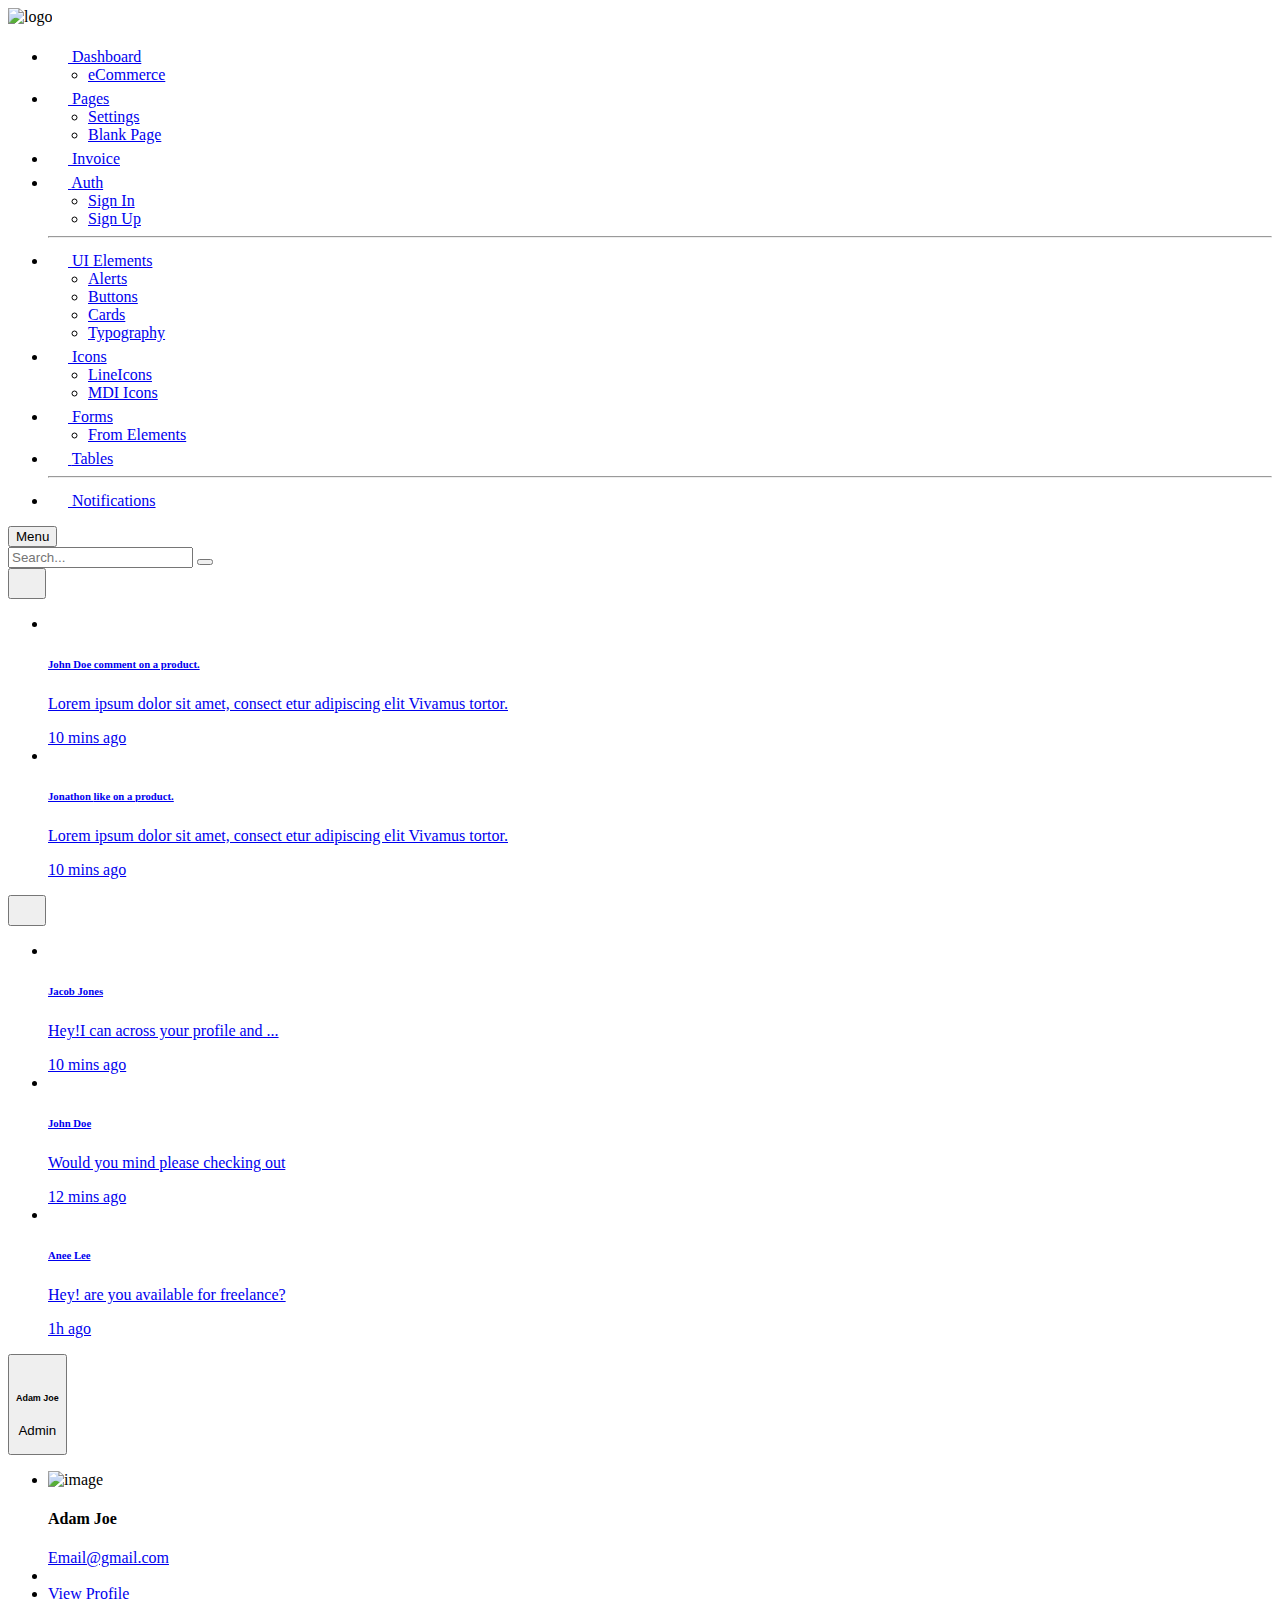
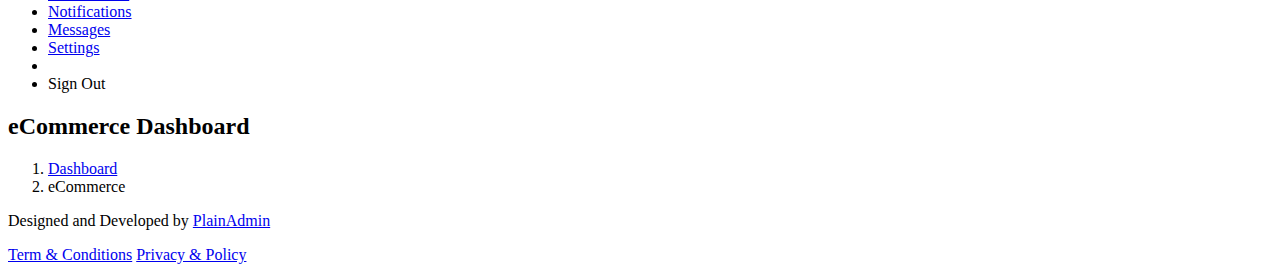
==== src/main/resources/templates/index.html @ bb2822df "init" ====
<!DOCTYPE html>
<html lang="en">
<head>
    <meta charset="UTF-8">
    <title>Main</title>

    <link rel="stylesheet" th:href="@{/lib/plain-admin/css/bootstrap.min.css}" />
    <link rel="stylesheet" th:href="@{/lib/plain-admin/css/lineicons.css}" />
    <link rel="stylesheet" th:href="@{/lib/plain-admin/css/materialdesignicons.min.css}" />
    <link rel="stylesheet" th:href="@{/lib/plain-admin/css/fullcalendar.css}" />
    <link rel="stylesheet" th:href="@{/lib/plain-admin/css/main.css}" />
    <link rel="stylesheet" th:href="@{/css/global.css}" />
</head>
<body>

<!-- ======== sidebar-nav start =========== -->
<aside class="sidebar-nav-wrapper">
    <div class="navbar-logo">
        <a th:href="@{/}">
            <img th:src="@{/lib/plain-admin/images/logo/logo.svg}" alt="logo" />
        </a>
    </div>
    <nav class="sidebar-nav">
        <ul>
            <li class="nav-item nav-item-has-children">
                <a
                        href="#0"
                        data-bs-toggle="collapse"
                        data-bs-target="#ddmenu_1"
                        aria-controls="ddmenu_1"
                        aria-expanded="false"
                        aria-label="Toggle navigation"
                >
              <span class="icon">
                <svg width="20" height="20" viewBox="0 0 20 20" fill="none" xmlns="http://www.w3.org/2000/svg">
                  <path
                          d="M8.74999 18.3333C12.2376 18.3333 15.1364 15.8128 15.7244 12.4941C15.8448 11.8143 15.2737 11.25 14.5833 11.25H9.99999C9.30966 11.25 8.74999 10.6903 8.74999 10V5.41666C8.74999 4.7263 8.18563 4.15512 7.50586 4.27556C4.18711 4.86357 1.66666 7.76243 1.66666 11.25C1.66666 15.162 4.83797 18.3333 8.74999 18.3333Z" />
                  <path
                          d="M17.0833 10C17.7737 10 18.3432 9.43708 18.2408 8.75433C17.7005 5.14918 14.8508 2.29947 11.2457 1.75912C10.5629 1.6568 10 2.2263 10 2.91665V9.16666C10 9.62691 10.3731 10 10.8333 10H17.0833Z" />
                </svg>
              </span>
                    <span class="text">Dashboard</span>
                </a>
                <ul id="ddmenu_1" class="collapse show dropdown-nav">
                    <li>
                        <a href="index.html" class="active"> eCommerce </a>
                    </li>
                </ul>
            </li>
            <li class="nav-item nav-item-has-children">
                <a
                        href="#0"
                        class="collapsed"
                        data-bs-toggle="collapse"
                        data-bs-target="#ddmenu_2"
                        aria-controls="ddmenu_2"
                        aria-expanded="false"
                        aria-label="Toggle navigation"
                >
              <span class="icon">
                <svg width="20" height="20" viewBox="0 0 20 20" fill="none" xmlns="http://www.w3.org/2000/svg">
                  <path
                          d="M11.8097 1.66667C11.8315 1.66667 11.8533 1.6671 11.875 1.66796V4.16667C11.875 5.43232 12.901 6.45834 14.1667 6.45834H16.6654C16.6663 6.48007 16.6667 6.50186 16.6667 6.5237V16.6667C16.6667 17.5872 15.9205 18.3333 15 18.3333H5.00001C4.07954 18.3333 3.33334 17.5872 3.33334 16.6667V3.33334C3.33334 2.41286 4.07954 1.66667 5.00001 1.66667H11.8097ZM6.66668 7.70834C6.3215 7.70834 6.04168 7.98816 6.04168 8.33334C6.04168 8.67851 6.3215 8.95834 6.66668 8.95834H10C10.3452 8.95834 10.625 8.67851 10.625 8.33334C10.625 7.98816 10.3452 7.70834 10 7.70834H6.66668ZM6.04168 11.6667C6.04168 12.0118 6.3215 12.2917 6.66668 12.2917H13.3333C13.6785 12.2917 13.9583 12.0118 13.9583 11.6667C13.9583 11.3215 13.6785 11.0417 13.3333 11.0417H6.66668C6.3215 11.0417 6.04168 11.3215 6.04168 11.6667ZM6.66668 14.375C6.3215 14.375 6.04168 14.6548 6.04168 15C6.04168 15.3452 6.3215 15.625 6.66668 15.625H13.3333C13.6785 15.625 13.9583 15.3452 13.9583 15C13.9583 14.6548 13.6785 14.375 13.3333 14.375H6.66668Z" />
                  <path
                          d="M13.125 2.29167L16.0417 5.20834H14.1667C13.5913 5.20834 13.125 4.74197 13.125 4.16667V2.29167Z" />
                </svg>
              </span>
                    <span class="text">Pages</span>
                </a>
                <ul id="ddmenu_2" class="collapse dropdown-nav">
                    <li>
                        <a href="settings.html"> Settings </a>
                    </li>
                    <li>
                        <a href="blank-page.html"> Blank Page </a>
                    </li>
                </ul>
            </li>
            <li class="nav-item">
                <a href="invoice.html">
              <span class="icon">
                <svg width="20" height="20" viewBox="0 0 20 20" fill="none" xmlns="http://www.w3.org/2000/svg">
                  <path
                          d="M3.33334 3.35442C3.33334 2.4223 4.07954 1.66666 5.00001 1.66666H15C15.9205 1.66666 16.6667 2.4223 16.6667 3.35442V16.8565C16.6667 17.5519 15.8827 17.9489 15.3333 17.5317L13.8333 16.3924C13.537 16.1673 13.1297 16.1673 12.8333 16.3924L10.5 18.1646C10.2037 18.3896 9.79634 18.3896 9.50001 18.1646L7.16668 16.3924C6.87038 16.1673 6.46298 16.1673 6.16668 16.3924L4.66668 17.5317C4.11731 17.9489 3.33334 17.5519 3.33334 16.8565V3.35442ZM4.79168 5.04218C4.79168 5.39173 5.0715 5.6751 5.41668 5.6751H10C10.3452 5.6751 10.625 5.39173 10.625 5.04218C10.625 4.69264 10.3452 4.40927 10 4.40927H5.41668C5.0715 4.40927 4.79168 4.69264 4.79168 5.04218ZM5.41668 7.7848C5.0715 7.7848 4.79168 8.06817 4.79168 8.41774C4.79168 8.76724 5.0715 9.05066 5.41668 9.05066H10C10.3452 9.05066 10.625 8.76724 10.625 8.41774C10.625 8.06817 10.3452 7.7848 10 7.7848H5.41668ZM4.79168 11.7932C4.79168 12.1428 5.0715 12.4262 5.41668 12.4262H10C10.3452 12.4262 10.625 12.1428 10.625 11.7932C10.625 11.4437 10.3452 11.1603 10 11.1603H5.41668C5.0715 11.1603 4.79168 11.4437 4.79168 11.7932ZM13.3333 4.40927C12.9882 4.40927 12.7083 4.69264 12.7083 5.04218C12.7083 5.39173 12.9882 5.6751 13.3333 5.6751H14.5833C14.9285 5.6751 15.2083 5.39173 15.2083 5.04218C15.2083 4.69264 14.9285 4.40927 14.5833 4.40927H13.3333ZM12.7083 8.41774C12.7083 8.76724 12.9882 9.05066 13.3333 9.05066H14.5833C14.9285 9.05066 15.2083 8.76724 15.2083 8.41774C15.2083 8.06817 14.9285 7.7848 14.5833 7.7848H13.3333C12.9882 7.7848 12.7083 8.06817 12.7083 8.41774ZM13.3333 11.1603C12.9882 11.1603 12.7083 11.4437 12.7083 11.7932C12.7083 12.1428 12.9882 12.4262 13.3333 12.4262H14.5833C14.9285 12.4262 15.2083 12.1428 15.2083 11.7932C15.2083 11.4437 14.9285 11.1603 14.5833 11.1603H13.3333Z" />
                </svg>
              </span>
                    <span class="text">Invoice</span>
                </a>
            </li>
            <li class="nav-item nav-item-has-children">
                <a
                        href="#0"
                        class="collapsed"
                        data-bs-toggle="collapse"
                        data-bs-target="#ddmenu_3"
                        aria-controls="ddmenu_3"
                        aria-expanded="false"
                        aria-label="Toggle navigation"
                >
              <span class="icon">
                <svg width="20" height="20" viewBox="0 0 20 20" fill="none" xmlns="http://www.w3.org/2000/svg">
                  <path
                          d="M14.9211 10.1294C15.1652 9.88534 15.1652 9.48967 14.9211 9.24559L10.7544 5.0789C10.5103 4.83482 10.1147 4.83482 9.87057 5.0789C9.62649 5.32297 9.62649 5.71871 9.87057 5.96278L12.9702 9.06251H1.97916C1.63398 9.06251 1.35416 9.34234 1.35416 9.68751C1.35416 10.0327 1.63398 10.3125 1.97916 10.3125H12.9702L9.87057 13.4123C9.62649 13.6563 9.62649 14.052 9.87057 14.2961C10.1147 14.5402 10.5103 14.5402 10.7544 14.2961L14.9211 10.1294Z" />
                  <path
                          d="M11.6383 15.18L15.805 11.0133C16.5373 10.2811 16.5373 9.09391 15.805 8.36166L11.6383 4.195C11.2722 3.82888 10.7923 3.64582 10.3125 3.64582V3.02082C10.3125 2.10035 11.0587 1.35416 11.9792 1.35416H16.9792C17.8997 1.35416 18.6458 2.10035 18.6458 3.02082V16.3542C18.6458 17.2747 17.8997 18.0208 16.9792 18.0208H11.9792C11.0587 18.0208 10.3125 17.2747 10.3125 16.3542V15.7292C10.7923 15.7292 11.2722 15.5461 11.6383 15.18Z" />
                </svg>
              </span>
                    <span class="text">Auth</span>
                </a>
                <ul id="ddmenu_3" class="collapse dropdown-nav">
                    <li>
                        <a href="signin.html"> Sign In </a>
                    </li>
                    <li>
                        <a href="signup.html"> Sign Up </a>
                    </li>
                </ul>
            </li>
            <span class="divider"><hr /></span>
            <li class="nav-item nav-item-has-children">
                <a
                        href="#0"
                        class="collapsed"
                        data-bs-toggle="collapse"
                        data-bs-target="#ddmenu_4"
                        aria-controls="ddmenu_4"
                        aria-expanded="false"
                        aria-label="Toggle navigation"
                >
              <span class="icon">
                <svg width="20" height="20" viewBox="0 0 20 20" fill="none" xmlns="http://www.w3.org/2000/svg">
                  <path
                          d="M1.66666 5.41669C1.66666 3.34562 3.34559 1.66669 5.41666 1.66669C7.48772 1.66669 9.16666 3.34562 9.16666 5.41669C9.16666 7.48775 7.48772 9.16669 5.41666 9.16669C3.34559 9.16669 1.66666 7.48775 1.66666 5.41669Z" />
                  <path
                          d="M1.66666 14.5834C1.66666 12.5123 3.34559 10.8334 5.41666 10.8334C7.48772 10.8334 9.16666 12.5123 9.16666 14.5834C9.16666 16.6545 7.48772 18.3334 5.41666 18.3334C3.34559 18.3334 1.66666 16.6545 1.66666 14.5834Z" />
                  <path
                          d="M10.8333 5.41669C10.8333 3.34562 12.5123 1.66669 14.5833 1.66669C16.6544 1.66669 18.3333 3.34562 18.3333 5.41669C18.3333 7.48775 16.6544 9.16669 14.5833 9.16669C12.5123 9.16669 10.8333 7.48775 10.8333 5.41669Z" />
                  <path
                          d="M10.8333 14.5834C10.8333 12.5123 12.5123 10.8334 14.5833 10.8334C16.6544 10.8334 18.3333 12.5123 18.3333 14.5834C18.3333 16.6545 16.6544 18.3334 14.5833 18.3334C12.5123 18.3334 10.8333 16.6545 10.8333 14.5834Z" />
                </svg>
              </span>
                    <span class="text">UI Elements </span>
                </a>
                <ul id="ddmenu_4" class="collapse dropdown-nav">
                    <li>
                        <a href="alerts.html"> Alerts </a>
                    </li>
                    <li>
                        <a href="buttons.html"> Buttons </a>
                    </li>
                    <li>
                        <a href="cards.html"> Cards </a>
                    </li>
                    <li>
                        <a href="typography.html"> Typography </a>
                    </li>
                </ul>
            </li>
            <li class="nav-item nav-item-has-children">
                <a
                        href="#0"
                        class="collapsed"
                        data-bs-toggle="collapse"
                        data-bs-target="#ddmenu_55"
                        aria-controls="ddmenu_55"
                        aria-expanded="false"
                        aria-label="Toggle navigation"
                >
              <span class="icon">
                <svg width="20" height="20" viewBox="0 0 20 20" fill="none" xmlns="http://www.w3.org/2000/svg">
                  <path
                          d="M5.48663 1.1466C5.77383 0.955131 6.16188 1.03274 6.35335 1.31994L6.87852 2.10769C7.20508 2.59755 7.20508 3.23571 6.87852 3.72556L6.35335 4.51331C6.16188 4.80052 5.77383 4.87813 5.48663 4.68666C5.19943 4.49519 5.12182 4.10715 5.31328 3.81994L5.83845 3.03219C5.88511 2.96221 5.88511 2.87105 5.83845 2.80106L5.31328 2.01331C5.12182 1.72611 5.19943 1.33806 5.48663 1.1466Z" />
                  <path
                          d="M2.49999 5.83331C2.03976 5.83331 1.66666 6.2064 1.66666 6.66665V10.8333C1.66666 13.5948 3.90523 15.8333 6.66666 15.8333H9.99999C12.1856 15.8333 14.0436 14.431 14.7235 12.4772C14.8134 12.4922 14.9058 12.5 15 12.5H16.6667C17.5872 12.5 18.3333 11.7538 18.3333 10.8333V8.33331C18.3333 7.41284 17.5872 6.66665 16.6667 6.66665H15C15 6.2064 14.6269 5.83331 14.1667 5.83331H2.49999ZM14.9829 11.2496C14.9942 11.1123 15 10.9735 15 10.8333V7.91665H16.6667C16.8967 7.91665 17.0833 8.10319 17.0833 8.33331V10.8333C17.0833 11.0634 16.8967 11.25 16.6667 11.25H15L14.9898 11.2498L14.9829 11.2496Z" />
                  <path
                          d="M8.85332 1.31994C8.6619 1.03274 8.27383 0.955131 7.98663 1.1466C7.69943 1.33806 7.62182 1.72611 7.81328 2.01331L8.33848 2.80106C8.38507 2.87105 8.38507 2.96221 8.33848 3.03219L7.81328 3.81994C7.62182 4.10715 7.69943 4.49519 7.98663 4.68666C8.27383 4.87813 8.6619 4.80052 8.85332 4.51331L9.37848 3.72556C9.70507 3.23571 9.70507 2.59755 9.37848 2.10769L8.85332 1.31994Z" />
                  <path
                          d="M10.4867 1.1466C10.7738 0.955131 11.1619 1.03274 11.3533 1.31994L11.8785 2.10769C12.2051 2.59755 12.2051 3.23571 11.8785 3.72556L11.3533 4.51331C11.1619 4.80052 10.7738 4.87813 10.4867 4.68666C10.1994 4.49519 10.1218 4.10715 10.3133 3.81994L10.8385 3.03219C10.8851 2.96221 10.8851 2.87105 10.8385 2.80106L10.3133 2.01331C10.1218 1.72611 10.1994 1.33806 10.4867 1.1466Z" />
                  <path
                          d="M2.49999 16.6667C2.03976 16.6667 1.66666 17.0398 1.66666 17.5C1.66666 17.9602 2.03976 18.3334 2.49999 18.3334H14.1667C14.6269 18.3334 15 17.9602 15 17.5C15 17.0398 14.6269 16.6667 14.1667 16.6667H2.49999Z" />
                </svg>
              </span>
                    <span class="text">Icons</span>
                </a>
                <ul id="ddmenu_55" class="collapse dropdown-nav">
                    <li>
                        <a href="icons.html"> LineIcons </a>
                    </li>
                    <li>
                        <a href="mdi-icons.html"> MDI Icons </a>
                    </li>
                </ul>
            </li>
            <li class="nav-item nav-item-has-children">
                <a
                        href="#0"
                        class="collapsed"
                        data-bs-toggle="collapse"
                        data-bs-target="#ddmenu_5"
                        aria-controls="ddmenu_5"
                        aria-expanded="false"
                        aria-label="Toggle navigation"
                >
              <span class="icon">
                <svg width="20" height="20" viewBox="0 0 20 20" fill="none" xmlns="http://www.w3.org/2000/svg">
                  <path
                          d="M4.16666 3.33335C4.16666 2.41288 4.91285 1.66669 5.83332 1.66669H14.1667C15.0872 1.66669 15.8333 2.41288 15.8333 3.33335V16.6667C15.8333 17.5872 15.0872 18.3334 14.1667 18.3334H5.83332C4.91285 18.3334 4.16666 17.5872 4.16666 16.6667V3.33335ZM6.04166 5.00002C6.04166 5.3452 6.32148 5.62502 6.66666 5.62502H13.3333C13.6785 5.62502 13.9583 5.3452 13.9583 5.00002C13.9583 4.65485 13.6785 4.37502 13.3333 4.37502H6.66666C6.32148 4.37502 6.04166 4.65485 6.04166 5.00002ZM6.66666 6.87502C6.32148 6.87502 6.04166 7.15485 6.04166 7.50002C6.04166 7.8452 6.32148 8.12502 6.66666 8.12502H13.3333C13.6785 8.12502 13.9583 7.8452 13.9583 7.50002C13.9583 7.15485 13.6785 6.87502 13.3333 6.87502H6.66666ZM6.04166 10C6.04166 10.3452 6.32148 10.625 6.66666 10.625H9.99999C10.3452 10.625 10.625 10.3452 10.625 10C10.625 9.65485 10.3452 9.37502 9.99999 9.37502H6.66666C6.32148 9.37502 6.04166 9.65485 6.04166 10ZM9.99999 16.6667C10.9205 16.6667 11.6667 15.9205 11.6667 15C11.6667 14.0795 10.9205 13.3334 9.99999 13.3334C9.07949 13.3334 8.33332 14.0795 8.33332 15C8.33332 15.9205 9.07949 16.6667 9.99999 16.6667Z" />
                </svg>
              </span>
                    <span class="text"> Forms </span>
                </a>
                <ul id="ddmenu_5" class="collapse dropdown-nav">
                    <li>
                        <a href="form-elements.html"> From Elements </a>
                    </li>
                </ul>
            </li>
            <li class="nav-item">
                <a href="tables.html">
              <span class="icon">
                <svg width="20" height="20" viewBox="0 0 20 20" fill="none" xmlns="http://www.w3.org/2000/svg">
                  <path
                          d="M1.66666 4.16667C1.66666 3.24619 2.41285 2.5 3.33332 2.5H16.6667C17.5872 2.5 18.3333 3.24619 18.3333 4.16667V9.16667C18.3333 10.0872 17.5872 10.8333 16.6667 10.8333H3.33332C2.41285 10.8333 1.66666 10.0872 1.66666 9.16667V4.16667Z" />
                  <path
                          d="M1.875 13.75C1.875 13.4048 2.15483 13.125 2.5 13.125H17.5C17.8452 13.125 18.125 13.4048 18.125 13.75C18.125 14.0952 17.8452 14.375 17.5 14.375H2.5C2.15483 14.375 1.875 14.0952 1.875 13.75Z" />
                  <path
                          d="M2.5 16.875C2.15483 16.875 1.875 17.1548 1.875 17.5C1.875 17.8452 2.15483 18.125 2.5 18.125H17.5C17.8452 18.125 18.125 17.8452 18.125 17.5C18.125 17.1548 17.8452 16.875 17.5 16.875H2.5Z" />
                </svg>
              </span>
                    <span class="text">Tables</span>
                </a>
            </li>
            <span class="divider"><hr /></span>

            <li class="nav-item">
                <a href="notification.html">
              <span class="icon">
                <svg width="20" height="20" viewBox="0 0 20 20" fill="none" xmlns="http://www.w3.org/2000/svg">
                  <path
                          d="M10.8333 2.50008C10.8333 2.03984 10.4602 1.66675 9.99999 1.66675C9.53975 1.66675 9.16666 2.03984 9.16666 2.50008C9.16666 2.96032 9.53975 3.33341 9.99999 3.33341C10.4602 3.33341 10.8333 2.96032 10.8333 2.50008Z" />
                  <path
                          d="M17.5 5.41673C17.5 7.02756 16.1942 8.33339 14.5833 8.33339C12.9725 8.33339 11.6667 7.02756 11.6667 5.41673C11.6667 3.80589 12.9725 2.50006 14.5833 2.50006C16.1942 2.50006 17.5 3.80589 17.5 5.41673Z" />
                  <path
                          d="M11.4272 2.69637C10.9734 2.56848 10.4947 2.50006 10 2.50006C7.10054 2.50006 4.75003 4.85057 4.75003 7.75006V9.20873C4.75003 9.72814 4.62082 10.2393 4.37404 10.6963L3.36705 12.5611C2.89938 13.4272 3.26806 14.5081 4.16749 14.9078C7.88074 16.5581 12.1193 16.5581 15.8326 14.9078C16.732 14.5081 17.1007 13.4272 16.633 12.5611L15.626 10.6963C15.43 10.3333 15.3081 9.93606 15.2663 9.52773C15.0441 9.56431 14.8159 9.58339 14.5833 9.58339C12.2822 9.58339 10.4167 7.71791 10.4167 5.41673C10.4167 4.37705 10.7975 3.42631 11.4272 2.69637Z" />
                  <path
                          d="M7.48901 17.1925C8.10004 17.8918 8.99841 18.3335 10 18.3335C11.0016 18.3335 11.9 17.8918 12.511 17.1925C10.8482 17.4634 9.15183 17.4634 7.48901 17.1925Z" />
                </svg>
              </span>
                    <span class="text">Notifications</span>
                </a>
            </li>
        </ul>
    </nav>
</aside>
<div class="overlay"></div>
<!-- ======== sidebar-nav end =========== -->

<!-- ======== main-wrapper start =========== -->
<main class="main-wrapper">
    <!-- ========== header start ========== -->
    <header class="header">
        <div class="container-fluid">
            <div class="row">
                <div class="col-lg-5 col-md-5 col-6">
                    <div class="header-left d-flex align-items-center">
                        <div class="menu-toggle-btn mr-15">
                            <button id="menu-toggle" class="main-btn primary-btn btn-hover">
                                <i class="lni lni-chevron-left me-2"></i> Menu
                            </button>
                        </div>
                        <div class="header-search d-none d-md-flex">
                            <form action="#">
                                <input type="text" placeholder="Search..." />
                                <button><i class="lni lni-search-alt"></i></button>
                            </form>
                        </div>
                    </div>
                </div>
                <div class="col-lg-7 col-md-7 col-6">
                    <div class="header-right">
                        <!-- notification start -->
                        <div class="notification-box ml-15 d-none d-md-flex">
                            <button class="dropdown-toggle" type="button" id="notification" data-bs-toggle="dropdown"
                                    aria-expanded="false">
                                <svg width="22" height="22" viewBox="0 0 22 22" fill="none" xmlns="http://www.w3.org/2000/svg">
                                    <path
                                            d="M11 20.1667C9.88317 20.1667 8.88718 19.63 8.23901 18.7917H13.761C13.113 19.63 12.1169 20.1667 11 20.1667Z"
                                            fill="" />
                                    <path
                                            d="M10.1157 2.74999C10.1157 2.24374 10.5117 1.83333 11 1.83333C11.4883 1.83333 11.8842 2.24374 11.8842 2.74999V2.82604C14.3932 3.26245 16.3051 5.52474 16.3051 8.24999V14.287C16.3051 14.5301 16.3982 14.7633 16.564 14.9352L18.2029 16.6342C18.4814 16.9229 18.2842 17.4167 17.8903 17.4167H4.10961C3.71574 17.4167 3.5185 16.9229 3.797 16.6342L5.43589 14.9352C5.6017 14.7633 5.69485 14.5301 5.69485 14.287V8.24999C5.69485 5.52474 7.60672 3.26245 10.1157 2.82604V2.74999Z"
                                            fill="" />
                                </svg>
                                <span></span>
                            </button>
                            <ul class="dropdown-menu dropdown-menu-end" aria-labelledby="notification">
                                <li>
                                    <a href="#0">
                                        <div class="image">
                                            <img th:src="@{/lib/plain-admin/images/lead/lead-6.png}" alt="" />
                                        </div>
                                        <div class="content">
                                            <h6>
                                                John Doe
                                                <span class="text-regular">
                              comment on a product.
                            </span>
                                            </h6>
                                            <p>
                                                Lorem ipsum dolor sit amet, consect etur adipiscing
                                                elit Vivamus tortor.
                                            </p>
                                            <span>10 mins ago</span>
                                        </div>
                                    </a>
                                </li>
                                <li>
                                    <a href="#0">
                                        <div class="image">
                                            <img th:src="@{/lib/plain-admin/images/lead/lead-1.png}" alt="" />
                                        </div>
                                        <div class="content">
                                            <h6>
                                                Jonathon
                                                <span class="text-regular">
                              like on a product.
                            </span>
                                            </h6>
                                            <p>
                                                Lorem ipsum dolor sit amet, consect etur adipiscing
                                                elit Vivamus tortor.
                                            </p>
                                            <span>10 mins ago</span>
                                        </div>
                                    </a>
                                </li>
                            </ul>
                        </div>
                        <!-- notification end -->
                        <!-- message start -->
                        <div class="header-message-box ml-15 d-none d-md-flex">
                            <button class="dropdown-toggle" type="button" id="message" data-bs-toggle="dropdown"
                                    aria-expanded="false">
                                <svg width="22" height="22" viewBox="0 0 22 22" fill="none" xmlns="http://www.w3.org/2000/svg">
                                    <path
                                            d="M7.74866 5.97421C7.91444 5.96367 8.08162 5.95833 8.25005 5.95833C12.5532 5.95833 16.0417 9.4468 16.0417 13.75C16.0417 13.9184 16.0364 14.0856 16.0259 14.2514C16.3246 14.138 16.6127 14.003 16.8883 13.8482L19.2306 14.629C19.7858 14.8141 20.3141 14.2858 20.129 13.7306L19.3482 11.3882C19.8694 10.4604 20.1667 9.38996 20.1667 8.25C20.1667 4.70617 17.2939 1.83333 13.75 1.83333C11.0077 1.83333 8.66702 3.55376 7.74866 5.97421Z"
                                            fill="" />
                                    <path
                                            d="M14.6667 13.75C14.6667 17.2938 11.7939 20.1667 8.25004 20.1667C7.11011 20.1667 6.03962 19.8694 5.11182 19.3482L2.76946 20.129C2.21421 20.3141 1.68597 19.7858 1.87105 19.2306L2.65184 16.8882C2.13062 15.9604 1.83338 14.89 1.83338 13.75C1.83338 10.2062 4.70622 7.33333 8.25004 7.33333C11.7939 7.33333 14.6667 10.2062 14.6667 13.75ZM5.95838 13.75C5.95838 13.2437 5.54797 12.8333 5.04171 12.8333C4.53545 12.8333 4.12504 13.2437 4.12504 13.75C4.12504 14.2563 4.53545 14.6667 5.04171 14.6667C5.54797 14.6667 5.95838 14.2563 5.95838 13.75ZM9.16671 13.75C9.16671 13.2437 8.7563 12.8333 8.25004 12.8333C7.74379 12.8333 7.33338 13.2437 7.33338 13.75C7.33338 14.2563 7.74379 14.6667 8.25004 14.6667C8.7563 14.6667 9.16671 14.2563 9.16671 13.75ZM11.4584 14.6667C11.9647 14.6667 12.375 14.2563 12.375 13.75C12.375 13.2437 11.9647 12.8333 11.4584 12.8333C10.9521 12.8333 10.5417 13.2437 10.5417 13.75C10.5417 14.2563 10.9521 14.6667 11.4584 14.6667Z"
                                            fill="" />
                                </svg>
                                <span></span>
                            </button>
                            <ul class="dropdown-menu dropdown-menu-end" aria-labelledby="message">
                                <li>
                                    <a href="#0">
                                        <div class="image">
                                            <img th:src="@{/lib/plain-admin/images/lead/lead-5.png}" alt="" />
                                        </div>
                                        <div class="content">
                                            <h6>Jacob Jones</h6>
                                            <p>Hey!I can across your profile and ...</p>
                                            <span>10 mins ago</span>
                                        </div>
                                    </a>
                                </li>
                                <li>
                                    <a href="#0">
                                        <div class="image">
                                            <img th:src="@{/lib/plain-admin/images/lead/lead-3.png}" alt="" />
                                        </div>
                                        <div class="content">
                                            <h6>John Doe</h6>
                                            <p>Would you mind please checking out</p>
                                            <span>12 mins ago</span>
                                        </div>
                                    </a>
                                </li>
                                <li>
                                    <a href="#0">
                                        <div class="image">
                                            <img th:src="@{/lib/plain-admin/images/lead/lead-2.png}" alt="" />
                                        </div>
                                        <div class="content">
                                            <h6>Anee Lee</h6>
                                            <p>Hey! are you available for freelance?</p>
                                            <span>1h ago</span>
                                        </div>
                                    </a>
                                </li>
                            </ul>
                        </div>
                        <!-- message end -->
                        <!-- profile start -->
                        <div class="profile-box ml-15">
                            <button class="dropdown-toggle bg-transparent border-0" type="button" id="profile"
                                    data-bs-toggle="dropdown" aria-expanded="false">
                                <div class="profile-info">
                                    <div class="info">
                                        <div class="image">
                                            <img th:src="@{/lib/plain-admin/images/profile/profile-image.png}" alt="" />
                                        </div>
                                        <div>
                                            <h6 class="fw-500">Adam Joe</h6>
                                            <p>Admin</p>
                                        </div>
                                    </div>
                                </div>
                            </button>
                            <ul class="dropdown-menu dropdown-menu-end" aria-labelledby="profile">
                                <li>
                                    <div class="author-info flex items-center !p-1">
                                        <div class="image">
                                            <img th:src="@{/lib/plain-admin/images/profile/profile-image.png}" alt="image">
                                        </div>
                                        <div class="content">
                                            <h4 class="text-sm">Adam Joe</h4>
                                            <a class="text-black/40 dark:text-white/40 hover:text-black dark:hover:text-white text-xs" href="#">Email@gmail.com</a>
                                        </div>
                                    </div>
                                </li>
                                <li class="divider"></li>
                                <li>
                                    <a href="#0">
                                        <i class="lni lni-user"></i> View Profile
                                    </a>
                                </li>
                                <li>
                                    <a href="#0">
                                        <i class="lni lni-alarm"></i> Notifications
                                    </a>
                                </li>
                                <li>
                                    <a href="#0"> <i class="lni lni-inbox"></i> Messages </a>
                                </li>
                                <li>
                                    <a href="#0"> <i class="lni lni-cog"></i> Settings </a>
                                </li>
                                <li class="divider"></li>
                                <li>
                                    <a th:href="@{/logout}"> <i class="lni lni-exit"></i> Sign Out </a>
                                </li>
                            </ul>
                        </div>
                        <!-- profile end -->
                    </div>
                </div>
            </div>
        </div>
    </header>
    <!-- ========== header end ========== -->

    <!-- ========== section start ========== -->
    <section class="section">
        <div class="container-fluid">
            <!-- ========== title-wrapper start ========== -->
            <div class="title-wrapper pt-30">
                <div class="row align-items-center">
                    <div class="col-md-6">
                        <div class="title">
                            <h2>eCommerce Dashboard</h2>
                        </div>
                    </div>
                    <!-- end col -->
                    <div class="col-md-6">
                        <div class="breadcrumb-wrapper">
                            <nav aria-label="breadcrumb">
                                <ol class="breadcrumb">
                                    <li class="breadcrumb-item">
                                        <a href="#0">Dashboard</a>
                                    </li>
                                    <li class="breadcrumb-item active" aria-current="page">
                                        eCommerce
                                    </li>
                                </ol>
                            </nav>
                        </div>
                    </div>
                    <!-- end col -->
                </div>
                <!-- end row -->
            </div>
            <!-- ========== title-wrapper end ========== -->
        </div>
        <!-- end container -->
    </section>
    <!-- ========== section end ========== -->

    <!-- ========== footer start =========== -->
    <footer class="footer">
        <div class="container-fluid">
            <div class="row">
                <div class="col-md-6 order-last order-md-first">
                    <div class="copyright text-center text-md-start">
                        <p class="text-sm">
                            Designed and Developed by
                            <a href="https://plainadmin.com" rel="nofollow" target="_blank">
                                PlainAdmin
                            </a>
                        </p>
                    </div>
                </div>
                <!-- end col-->
                <div class="col-md-6">
                    <div class="terms d-flex justify-content-center justify-content-md-end">
                        <a href="#0" class="text-sm">Term & Conditions</a>
                        <a href="#0" class="text-sm ml-15">Privacy & Policy</a>
                    </div>
                </div>
            </div>
            <!-- end row -->
        </div>
        <!-- end container -->
    </footer>
    <!-- ========== footer end =========== -->
</main>
<!-- ======== main-wrapper end =========== -->
<!-- ======== Preloader =========== -->
<div id="preloader">
    <div class="spinner"></div>
</div>
<script th:src="@{/lib/plain-admin/js/bootstrap.bundle.min.js}"></script>
<script th:src="@{/lib/plain-admin/js/Chart.min.js}"></script>
<script th:src="@{/lib/plain-admin/js/dynamic-pie-chart.js}"></script>
<script th:src="@{/lib/plain-admin/js/moment.min.js}"></script>
<script th:src="@{/lib/plain-admin/js/fullcalendar.js}"></script>
<script th:src="@{/lib/plain-admin/js/jvectormap.min.js}"></script>
<script th:src="@{/lib/plain-admin/js/world-merc.js}"></script>
<script th:src="@{/lib/plain-admin/js/polyfill.js}"></script>
<script th:src="@{/lib/plain-admin/js/main.js}"></script>
</body>
</html>
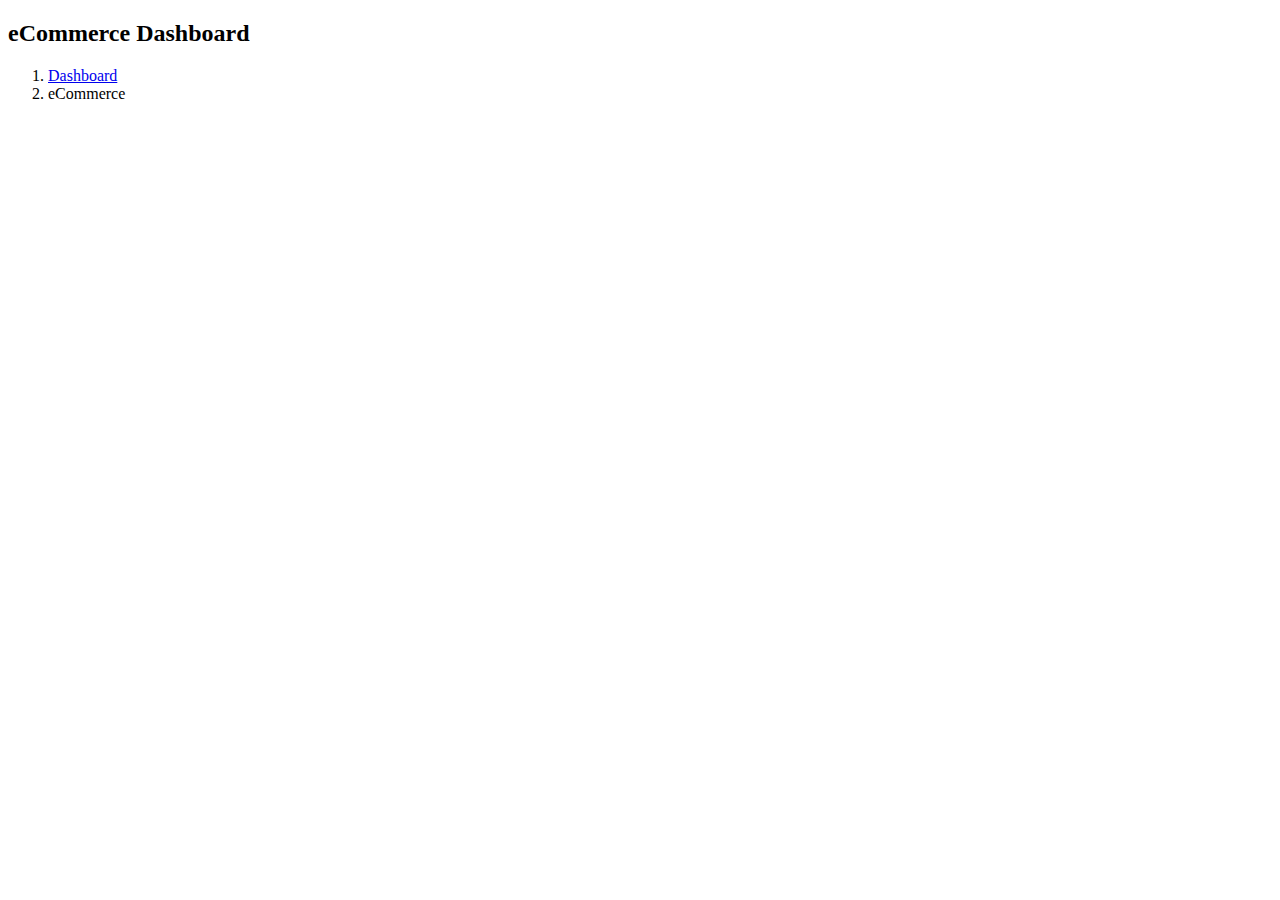
==== commit 939219fb: "ModelAttribute로 사용자 정보 불러오기로 변경" ====
--- a/src/main/resources/templates/index.html
+++ b/src/main/resources/templates/index.html
@@ -1,532 +1,43 @@
 <!DOCTYPE html>
-<html lang="en">
+<html lang="ko"
+      xmlns:th="http://www.thymeleaf.org"
+      xmlns:sec="http://www.thymeleaf.org/extras/spring-security"
+      xmlns:layout="http://www.ultraq.net.nz/thymeleaf/layout"
+      layout:decorate="~{layout/base}"
+>
 <head>
     <meta charset="UTF-8">
     <title>Main</title>
-
-    <link rel="stylesheet" th:href="@{/lib/plain-admin/css/bootstrap.min.css}" />
-    <link rel="stylesheet" th:href="@{/lib/plain-admin/css/lineicons.css}" />
-    <link rel="stylesheet" th:href="@{/lib/plain-admin/css/materialdesignicons.min.css}" />
-    <link rel="stylesheet" th:href="@{/lib/plain-admin/css/fullcalendar.css}" />
-    <link rel="stylesheet" th:href="@{/lib/plain-admin/css/main.css}" />
-    <link rel="stylesheet" th:href="@{/css/global.css}" />
 </head>
 <body>
 
-<!-- ======== sidebar-nav start =========== -->
-<aside class="sidebar-nav-wrapper">
-    <div class="navbar-logo">
-        <a th:href="@{/}">
-            <img th:src="@{/lib/plain-admin/images/logo/logo.svg}" alt="logo" />
-        </a>
+<th:block layout:fragment="content_body">
+
+    <div class="col-md-6">
+        <div class="title">
+            <h2>eCommerce Dashboard</h2>
+        </div>
     </div>
-    <nav class="sidebar-nav">
-        <ul>
-            <li class="nav-item nav-item-has-children">
-                <a
-                        href="#0"
-                        data-bs-toggle="collapse"
-                        data-bs-target="#ddmenu_1"
-                        aria-controls="ddmenu_1"
-                        aria-expanded="false"
-                        aria-label="Toggle navigation"
-                >
-              <span class="icon">
-                <svg width="20" height="20" viewBox="0 0 20 20" fill="none" xmlns="http://www.w3.org/2000/svg">
-                  <path
-                          d="M8.74999 18.3333C12.2376 18.3333 15.1364 15.8128 15.7244 12.4941C15.8448 11.8143 15.2737 11.25 14.5833 11.25H9.99999C9.30966 11.25 8.74999 10.6903 8.74999 10V5.41666C8.74999 4.7263 8.18563 4.15512 7.50586 4.27556C4.18711 4.86357 1.66666 7.76243 1.66666 11.25C1.66666 15.162 4.83797 18.3333 8.74999 18.3333Z" />
-                  <path
-                          d="M17.0833 10C17.7737 10 18.3432 9.43708 18.2408 8.75433C17.7005 5.14918 14.8508 2.29947 11.2457 1.75912C10.5629 1.6568 10 2.2263 10 2.91665V9.16666C10 9.62691 10.3731 10 10.8333 10H17.0833Z" />
-                </svg>
-              </span>
-                    <span class="text">Dashboard</span>
-                </a>
-                <ul id="ddmenu_1" class="collapse show dropdown-nav">
-                    <li>
-                        <a href="index.html" class="active"> eCommerce </a>
+    <!-- end col -->
+    <div class="col-md-6">
+        <div class="breadcrumb-wrapper">
+            <nav aria-label="breadcrumb">
+                <ol class="breadcrumb">
+                    <li class="breadcrumb-item">
+                        <a href="#0">Dashboard</a>
                     </li>
-                </ul>
-            </li>
-            <li class="nav-item nav-item-has-children">
-                <a
-                        href="#0"
-                        class="collapsed"
-                        data-bs-toggle="collapse"
-                        data-bs-target="#ddmenu_2"
-                        aria-controls="ddmenu_2"
-                        aria-expanded="false"
-                        aria-label="Toggle navigation"
-                >
-              <span class="icon">
-                <svg width="20" height="20" viewBox="0 0 20 20" fill="none" xmlns="http://www.w3.org/2000/svg">
-                  <path
-                          d="M11.8097 1.66667C11.8315 1.66667 11.8533 1.6671 11.875 1.66796V4.16667C11.875 5.43232 12.901 6.45834 14.1667 6.45834H16.6654C16.6663 6.48007 16.6667 6.50186 16.6667 6.5237V16.6667C16.6667 17.5872 15.9205 18.3333 15 18.3333H5.00001C4.07954 18.3333 3.33334 17.5872 3.33334 16.6667V3.33334C3.33334 2.41286 4.07954 1.66667 5.00001 1.66667H11.8097ZM6.66668 7.70834C6.3215 7.70834 6.04168 7.98816 6.04168 8.33334C6.04168 8.67851 6.3215 8.95834 6.66668 8.95834H10C10.3452 8.95834 10.625 8.67851 10.625 8.33334C10.625 7.98816 10.3452 7.70834 10 7.70834H6.66668ZM6.04168 11.6667C6.04168 12.0118 6.3215 12.2917 6.66668 12.2917H13.3333C13.6785 12.2917 13.9583 12.0118 13.9583 11.6667C13.9583 11.3215 13.6785 11.0417 13.3333 11.0417H6.66668C6.3215 11.0417 6.04168 11.3215 6.04168 11.6667ZM6.66668 14.375C6.3215 14.375 6.04168 14.6548 6.04168 15C6.04168 15.3452 6.3215 15.625 6.66668 15.625H13.3333C13.6785 15.625 13.9583 15.3452 13.9583 15C13.9583 14.6548 13.6785 14.375 13.3333 14.375H6.66668Z" />
-                  <path
-                          d="M13.125 2.29167L16.0417 5.20834H14.1667C13.5913 5.20834 13.125 4.74197 13.125 4.16667V2.29167Z" />
-                </svg>
-              </span>
-                    <span class="text">Pages</span>
-                </a>
-                <ul id="ddmenu_2" class="collapse dropdown-nav">
-                    <li>
-                        <a href="settings.html"> Settings </a>
+                    <li class="breadcrumb-item active" aria-current="page">
+                        eCommerce
                     </li>
-                    <li>
-                        <a href="blank-page.html"> Blank Page </a>
-                    </li>
-                </ul>
-            </li>
-            <li class="nav-item">
-                <a href="invoice.html">
-              <span class="icon">
-                <svg width="20" height="20" viewBox="0 0 20 20" fill="none" xmlns="http://www.w3.org/2000/svg">
-                  <path
-                          d="M3.33334 3.35442C3.33334 2.4223 4.07954 1.66666 5.00001 1.66666H15C15.9205 1.66666 16.6667 2.4223 16.6667 3.35442V16.8565C16.6667 17.5519 15.8827 17.9489 15.3333 17.5317L13.8333 16.3924C13.537 16.1673 13.1297 16.1673 12.8333 16.3924L10.5 18.1646C10.2037 18.3896 9.79634 18.3896 9.50001 18.1646L7.16668 16.3924C6.87038 16.1673 6.46298 16.1673 6.16668 16.3924L4.66668 17.5317C4.11731 17.9489 3.33334 17.5519 3.33334 16.8565V3.35442ZM4.79168 5.04218C4.79168 5.39173 5.0715 5.6751 5.41668 5.6751H10C10.3452 5.6751 10.625 5.39173 10.625 5.04218C10.625 4.69264 10.3452 4.40927 10 4.40927H5.41668C5.0715 4.40927 4.79168 4.69264 4.79168 5.04218ZM5.41668 7.7848C5.0715 7.7848 4.79168 8.06817 4.79168 8.41774C4.79168 8.76724 5.0715 9.05066 5.41668 9.05066H10C10.3452 9.05066 10.625 8.76724 10.625 8.41774C10.625 8.06817 10.3452 7.7848 10 7.7848H5.41668ZM4.79168 11.7932C4.79168 12.1428 5.0715 12.4262 5.41668 12.4262H10C10.3452 12.4262 10.625 12.1428 10.625 11.7932C10.625 11.4437 10.3452 11.1603 10 11.1603H5.41668C5.0715 11.1603 4.79168 11.4437 4.79168 11.7932ZM13.3333 4.40927C12.9882 4.40927 12.7083 4.69264 12.7083 5.04218C12.7083 5.39173 12.9882 5.6751 13.3333 5.6751H14.5833C14.9285 5.6751 15.2083 5.39173 15.2083 5.04218C15.2083 4.69264 14.9285 4.40927 14.5833 4.40927H13.3333ZM12.7083 8.41774C12.7083 8.76724 12.9882 9.05066 13.3333 9.05066H14.5833C14.9285 9.05066 15.2083 8.76724 15.2083 8.41774C15.2083 8.06817 14.9285 7.7848 14.5833 7.7848H13.3333C12.9882 7.7848 12.7083 8.06817 12.7083 8.41774ZM13.3333 11.1603C12.9882 11.1603 12.7083 11.4437 12.7083 11.7932C12.7083 12.1428 12.9882 12.4262 13.3333 12.4262H14.5833C14.9285 12.4262 15.2083 12.1428 15.2083 11.7932C15.2083 11.4437 14.9285 11.1603 14.5833 11.1603H13.3333Z" />
-                </svg>
-              </span>
-                    <span class="text">Invoice</span>
-                </a>
-            </li>
-            <li class="nav-item nav-item-has-children">
-                <a
-                        href="#0"
-                        class="collapsed"
-                        data-bs-toggle="collapse"
-                        data-bs-target="#ddmenu_3"
-                        aria-controls="ddmenu_3"
-                        aria-expanded="false"
-                        aria-label="Toggle navigation"
-                >
-              <span class="icon">
-                <svg width="20" height="20" viewBox="0 0 20 20" fill="none" xmlns="http://www.w3.org/2000/svg">
-                  <path
-                          d="M14.9211 10.1294C15.1652 9.88534 15.1652 9.48967 14.9211 9.24559L10.7544 5.0789C10.5103 4.83482 10.1147 4.83482 9.87057 5.0789C9.62649 5.32297 9.62649 5.71871 9.87057 5.96278L12.9702 9.06251H1.97916C1.63398 9.06251 1.35416 9.34234 1.35416 9.68751C1.35416 10.0327 1.63398 10.3125 1.97916 10.3125H12.9702L9.87057 13.4123C9.62649 13.6563 9.62649 14.052 9.87057 14.2961C10.1147 14.5402 10.5103 14.5402 10.7544 14.2961L14.9211 10.1294Z" />
-                  <path
-                          d="M11.6383 15.18L15.805 11.0133C16.5373 10.2811 16.5373 9.09391 15.805 8.36166L11.6383 4.195C11.2722 3.82888 10.7923 3.64582 10.3125 3.64582V3.02082C10.3125 2.10035 11.0587 1.35416 11.9792 1.35416H16.9792C17.8997 1.35416 18.6458 2.10035 18.6458 3.02082V16.3542C18.6458 17.2747 17.8997 18.0208 16.9792 18.0208H11.9792C11.0587 18.0208 10.3125 17.2747 10.3125 16.3542V15.7292C10.7923 15.7292 11.2722 15.5461 11.6383 15.18Z" />
-                </svg>
-              </span>
-                    <span class="text">Auth</span>
-                </a>
-                <ul id="ddmenu_3" class="collapse dropdown-nav">
-                    <li>
-                        <a href="signin.html"> Sign In </a>
-                    </li>
-                    <li>
-                        <a href="signup.html"> Sign Up </a>
-                    </li>
-                </ul>
-            </li>
-            <span class="divider"><hr /></span>
-            <li class="nav-item nav-item-has-children">
-                <a
-                        href="#0"
-                        class="collapsed"
-                        data-bs-toggle="collapse"
-                        data-bs-target="#ddmenu_4"
-                        aria-controls="ddmenu_4"
-                        aria-expanded="false"
-                        aria-label="Toggle navigation"
-                >
-              <span class="icon">
-                <svg width="20" height="20" viewBox="0 0 20 20" fill="none" xmlns="http://www.w3.org/2000/svg">
-                  <path
-                          d="M1.66666 5.41669C1.66666 3.34562 3.34559 1.66669 5.41666 1.66669C7.48772 1.66669 9.16666 3.34562 9.16666 5.41669C9.16666 7.48775 7.48772 9.16669 5.41666 9.16669C3.34559 9.16669 1.66666 7.48775 1.66666 5.41669Z" />
-                  <path
-                          d="M1.66666 14.5834C1.66666 12.5123 3.34559 10.8334 5.41666 10.8334C7.48772 10.8334 9.16666 12.5123 9.16666 14.5834C9.16666 16.6545 7.48772 18.3334 5.41666 18.3334C3.34559 18.3334 1.66666 16.6545 1.66666 14.5834Z" />
-                  <path
-                          d="M10.8333 5.41669C10.8333 3.34562 12.5123 1.66669 14.5833 1.66669C16.6544 1.66669 18.3333 3.34562 18.3333 5.41669C18.3333 7.48775 16.6544 9.16669 14.5833 9.16669C12.5123 9.16669 10.8333 7.48775 10.8333 5.41669Z" />
-                  <path
-                          d="M10.8333 14.5834C10.8333 12.5123 12.5123 10.8334 14.5833 10.8334C16.6544 10.8334 18.3333 12.5123 18.3333 14.5834C18.3333 16.6545 16.6544 18.3334 14.5833 18.3334C12.5123 18.3334 10.8333 16.6545 10.8333 14.5834Z" />
-                </svg>
-              </span>
-                    <span class="text">UI Elements </span>
-                </a>
-                <ul id="ddmenu_4" class="collapse dropdown-nav">
-                    <li>
-                        <a href="alerts.html"> Alerts </a>
-                    </li>
-                    <li>
-                        <a href="buttons.html"> Buttons </a>
-                    </li>
-                    <li>
-                        <a href="cards.html"> Cards </a>
-                    </li>
-                    <li>
-                        <a href="typography.html"> Typography </a>
-                    </li>
-                </ul>
-            </li>
-            <li class="nav-item nav-item-has-children">
-                <a
-                        href="#0"
-                        class="collapsed"
-                        data-bs-toggle="collapse"
-                        data-bs-target="#ddmenu_55"
-                        aria-controls="ddmenu_55"
-                        aria-expanded="false"
-                        aria-label="Toggle navigation"
-                >
-              <span class="icon">
-                <svg width="20" height="20" viewBox="0 0 20 20" fill="none" xmlns="http://www.w3.org/2000/svg">
-                  <path
-                          d="M5.48663 1.1466C5.77383 0.955131 6.16188 1.03274 6.35335 1.31994L6.87852 2.10769C7.20508 2.59755 7.20508 3.23571 6.87852 3.72556L6.35335 4.51331C6.16188 4.80052 5.77383 4.87813 5.48663 4.68666C5.19943 4.49519 5.12182 4.10715 5.31328 3.81994L5.83845 3.03219C5.88511 2.96221 5.88511 2.87105 5.83845 2.80106L5.31328 2.01331C5.12182 1.72611 5.19943 1.33806 5.48663 1.1466Z" />
-                  <path
-                          d="M2.49999 5.83331C2.03976 5.83331 1.66666 6.2064 1.66666 6.66665V10.8333C1.66666 13.5948 3.90523 15.8333 6.66666 15.8333H9.99999C12.1856 15.8333 14.0436 14.431 14.7235 12.4772C14.8134 12.4922 14.9058 12.5 15 12.5H16.6667C17.5872 12.5 18.3333 11.7538 18.3333 10.8333V8.33331C18.3333 7.41284 17.5872 6.66665 16.6667 6.66665H15C15 6.2064 14.6269 5.83331 14.1667 5.83331H2.49999ZM14.9829 11.2496C14.9942 11.1123 15 10.9735 15 10.8333V7.91665H16.6667C16.8967 7.91665 17.0833 8.10319 17.0833 8.33331V10.8333C17.0833 11.0634 16.8967 11.25 16.6667 11.25H15L14.9898 11.2498L14.9829 11.2496Z" />
-                  <path
-                          d="M8.85332 1.31994C8.6619 1.03274 8.27383 0.955131 7.98663 1.1466C7.69943 1.33806 7.62182 1.72611 7.81328 2.01331L8.33848 2.80106C8.38507 2.87105 8.38507 2.96221 8.33848 3.03219L7.81328 3.81994C7.62182 4.10715 7.69943 4.49519 7.98663 4.68666C8.27383 4.87813 8.6619 4.80052 8.85332 4.51331L9.37848 3.72556C9.70507 3.23571 9.70507 2.59755 9.37848 2.10769L8.85332 1.31994Z" />
-                  <path
-                          d="M10.4867 1.1466C10.7738 0.955131 11.1619 1.03274 11.3533 1.31994L11.8785 2.10769C12.2051 2.59755 12.2051 3.23571 11.8785 3.72556L11.3533 4.51331C11.1619 4.80052 10.7738 4.87813 10.4867 4.68666C10.1994 4.49519 10.1218 4.10715 10.3133 3.81994L10.8385 3.03219C10.8851 2.96221 10.8851 2.87105 10.8385 2.80106L10.3133 2.01331C10.1218 1.72611 10.1994 1.33806 10.4867 1.1466Z" />
-                  <path
-                          d="M2.49999 16.6667C2.03976 16.6667 1.66666 17.0398 1.66666 17.5C1.66666 17.9602 2.03976 18.3334 2.49999 18.3334H14.1667C14.6269 18.3334 15 17.9602 15 17.5C15 17.0398 14.6269 16.6667 14.1667 16.6667H2.49999Z" />
-                </svg>
-              </span>
-                    <span class="text">Icons</span>
-                </a>
-                <ul id="ddmenu_55" class="collapse dropdown-nav">
-                    <li>
-                        <a href="icons.html"> LineIcons </a>
-                    </li>
-                    <li>
-                        <a href="mdi-icons.html"> MDI Icons </a>
-                    </li>
-                </ul>
-            </li>
-            <li class="nav-item nav-item-has-children">
-                <a
-                        href="#0"
-                        class="collapsed"
-                        data-bs-toggle="collapse"
-                        data-bs-target="#ddmenu_5"
-                        aria-controls="ddmenu_5"
-                        aria-expanded="false"
-                        aria-label="Toggle navigation"
-                >
-              <span class="icon">
-                <svg width="20" height="20" viewBox="0 0 20 20" fill="none" xmlns="http://www.w3.org/2000/svg">
-                  <path
-                          d="M4.16666 3.33335C4.16666 2.41288 4.91285 1.66669 5.83332 1.66669H14.1667C15.0872 1.66669 15.8333 2.41288 15.8333 3.33335V16.6667C15.8333 17.5872 15.0872 18.3334 14.1667 18.3334H5.83332C4.91285 18.3334 4.16666 17.5872 4.16666 16.6667V3.33335ZM6.04166 5.00002C6.04166 5.3452 6.32148 5.62502 6.66666 5.62502H13.3333C13.6785 5.62502 13.9583 5.3452 13.9583 5.00002C13.9583 4.65485 13.6785 4.37502 13.3333 4.37502H6.66666C6.32148 4.37502 6.04166 4.65485 6.04166 5.00002ZM6.66666 6.87502C6.32148 6.87502 6.04166 7.15485 6.04166 7.50002C6.04166 7.8452 6.32148 8.12502 6.66666 8.12502H13.3333C13.6785 8.12502 13.9583 7.8452 13.9583 7.50002C13.9583 7.15485 13.6785 6.87502 13.3333 6.87502H6.66666ZM6.04166 10C6.04166 10.3452 6.32148 10.625 6.66666 10.625H9.99999C10.3452 10.625 10.625 10.3452 10.625 10C10.625 9.65485 10.3452 9.37502 9.99999 9.37502H6.66666C6.32148 9.37502 6.04166 9.65485 6.04166 10ZM9.99999 16.6667C10.9205 16.6667 11.6667 15.9205 11.6667 15C11.6667 14.0795 10.9205 13.3334 9.99999 13.3334C9.07949 13.3334 8.33332 14.0795 8.33332 15C8.33332 15.9205 9.07949 16.6667 9.99999 16.6667Z" />
-                </svg>
-              </span>
-                    <span class="text"> Forms </span>
-                </a>
-                <ul id="ddmenu_5" class="collapse dropdown-nav">
-                    <li>
-                        <a href="form-elements.html"> From Elements </a>
-                    </li>
-                </ul>
-            </li>
-            <li class="nav-item">
-                <a href="tables.html">
-              <span class="icon">
-                <svg width="20" height="20" viewBox="0 0 20 20" fill="none" xmlns="http://www.w3.org/2000/svg">
-                  <path
-                          d="M1.66666 4.16667C1.66666 3.24619 2.41285 2.5 3.33332 2.5H16.6667C17.5872 2.5 18.3333 3.24619 18.3333 4.16667V9.16667C18.3333 10.0872 17.5872 10.8333 16.6667 10.8333H3.33332C2.41285 10.8333 1.66666 10.0872 1.66666 9.16667V4.16667Z" />
-                  <path
-                          d="M1.875 13.75C1.875 13.4048 2.15483 13.125 2.5 13.125H17.5C17.8452 13.125 18.125 13.4048 18.125 13.75C18.125 14.0952 17.8452 14.375 17.5 14.375H2.5C2.15483 14.375 1.875 14.0952 1.875 13.75Z" />
-                  <path
-                          d="M2.5 16.875C2.15483 16.875 1.875 17.1548 1.875 17.5C1.875 17.8452 2.15483 18.125 2.5 18.125H17.5C17.8452 18.125 18.125 17.8452 18.125 17.5C18.125 17.1548 17.8452 16.875 17.5 16.875H2.5Z" />
-                </svg>
-              </span>
-                    <span class="text">Tables</span>
-                </a>
-            </li>
-            <span class="divider"><hr /></span>
+                </ol>
+            </nav>
+        </div>
+    </div>
+    <!-- end col -->
+</th:block>
 
-            <li class="nav-item">
-                <a href="notification.html">
-              <span class="icon">
-                <svg width="20" height="20" viewBox="0 0 20 20" fill="none" xmlns="http://www.w3.org/2000/svg">
-                  <path
-                          d="M10.8333 2.50008C10.8333 2.03984 10.4602 1.66675 9.99999 1.66675C9.53975 1.66675 9.16666 2.03984 9.16666 2.50008C9.16666 2.96032 9.53975 3.33341 9.99999 3.33341C10.4602 3.33341 10.8333 2.96032 10.8333 2.50008Z" />
-                  <path
-                          d="M17.5 5.41673C17.5 7.02756 16.1942 8.33339 14.5833 8.33339C12.9725 8.33339 11.6667 7.02756 11.6667 5.41673C11.6667 3.80589 12.9725 2.50006 14.5833 2.50006C16.1942 2.50006 17.5 3.80589 17.5 5.41673Z" />
-                  <path
-                          d="M11.4272 2.69637C10.9734 2.56848 10.4947 2.50006 10 2.50006C7.10054 2.50006 4.75003 4.85057 4.75003 7.75006V9.20873C4.75003 9.72814 4.62082 10.2393 4.37404 10.6963L3.36705 12.5611C2.89938 13.4272 3.26806 14.5081 4.16749 14.9078C7.88074 16.5581 12.1193 16.5581 15.8326 14.9078C16.732 14.5081 17.1007 13.4272 16.633 12.5611L15.626 10.6963C15.43 10.3333 15.3081 9.93606 15.2663 9.52773C15.0441 9.56431 14.8159 9.58339 14.5833 9.58339C12.2822 9.58339 10.4167 7.71791 10.4167 5.41673C10.4167 4.37705 10.7975 3.42631 11.4272 2.69637Z" />
-                  <path
-                          d="M7.48901 17.1925C8.10004 17.8918 8.99841 18.3335 10 18.3335C11.0016 18.3335 11.9 17.8918 12.511 17.1925C10.8482 17.4634 9.15183 17.4634 7.48901 17.1925Z" />
-                </svg>
-              </span>
-                    <span class="text">Notifications</span>
-                </a>
-            </li>
-        </ul>
-    </nav>
-</aside>
-<div class="overlay"></div>
-<!-- ======== sidebar-nav end =========== -->
-
-<!-- ======== main-wrapper start =========== -->
-<main class="main-wrapper">
-    <!-- ========== header start ========== -->
-    <header class="header">
-        <div class="container-fluid">
-            <div class="row">
-                <div class="col-lg-5 col-md-5 col-6">
-                    <div class="header-left d-flex align-items-center">
-                        <div class="menu-toggle-btn mr-15">
-                            <button id="menu-toggle" class="main-btn primary-btn btn-hover">
-                                <i class="lni lni-chevron-left me-2"></i> Menu
-                            </button>
-                        </div>
-                        <div class="header-search d-none d-md-flex">
-                            <form action="#">
-                                <input type="text" placeholder="Search..." />
-                                <button><i class="lni lni-search-alt"></i></button>
-                            </form>
-                        </div>
-                    </div>
-                </div>
-                <div class="col-lg-7 col-md-7 col-6">
-                    <div class="header-right">
-                        <!-- notification start -->
-                        <div class="notification-box ml-15 d-none d-md-flex">
-                            <button class="dropdown-toggle" type="button" id="notification" data-bs-toggle="dropdown"
-                                    aria-expanded="false">
-                                <svg width="22" height="22" viewBox="0 0 22 22" fill="none" xmlns="http://www.w3.org/2000/svg">
-                                    <path
-                                            d="M11 20.1667C9.88317 20.1667 8.88718 19.63 8.23901 18.7917H13.761C13.113 19.63 12.1169 20.1667 11 20.1667Z"
-                                            fill="" />
-                                    <path
-                                            d="M10.1157 2.74999C10.1157 2.24374 10.5117 1.83333 11 1.83333C11.4883 1.83333 11.8842 2.24374 11.8842 2.74999V2.82604C14.3932 3.26245 16.3051 5.52474 16.3051 8.24999V14.287C16.3051 14.5301 16.3982 14.7633 16.564 14.9352L18.2029 16.6342C18.4814 16.9229 18.2842 17.4167 17.8903 17.4167H4.10961C3.71574 17.4167 3.5185 16.9229 3.797 16.6342L5.43589 14.9352C5.6017 14.7633 5.69485 14.5301 5.69485 14.287V8.24999C5.69485 5.52474 7.60672 3.26245 10.1157 2.82604V2.74999Z"
-                                            fill="" />
-                                </svg>
-                                <span></span>
-                            </button>
-                            <ul class="dropdown-menu dropdown-menu-end" aria-labelledby="notification">
-                                <li>
-                                    <a href="#0">
-                                        <div class="image">
-                                            <img th:src="@{/lib/plain-admin/images/lead/lead-6.png}" alt="" />
-                                        </div>
-                                        <div class="content">
-                                            <h6>
-                                                John Doe
-                                                <span class="text-regular">
-                              comment on a product.
-                            </span>
-                                            </h6>
-                                            <p>
-                                                Lorem ipsum dolor sit amet, consect etur adipiscing
-                                                elit Vivamus tortor.
-                                            </p>
-                                            <span>10 mins ago</span>
-                                        </div>
-                                    </a>
-                                </li>
-                                <li>
-                                    <a href="#0">
-                                        <div class="image">
-                                            <img th:src="@{/lib/plain-admin/images/lead/lead-1.png}" alt="" />
-                                        </div>
-                                        <div class="content">
-                                            <h6>
-                                                Jonathon
-                                                <span class="text-regular">
-                              like on a product.
-                            </span>
-                                            </h6>
-                                            <p>
-                                                Lorem ipsum dolor sit amet, consect etur adipiscing
-                                                elit Vivamus tortor.
-                                            </p>
-                                            <span>10 mins ago</span>
-                                        </div>
-                                    </a>
-                                </li>
-                            </ul>
-                        </div>
-                        <!-- notification end -->
-                        <!-- message start -->
-                        <div class="header-message-box ml-15 d-none d-md-flex">
-                            <button class="dropdown-toggle" type="button" id="message" data-bs-toggle="dropdown"
-                                    aria-expanded="false">
-                                <svg width="22" height="22" viewBox="0 0 22 22" fill="none" xmlns="http://www.w3.org/2000/svg">
-                                    <path
-                                            d="M7.74866 5.97421C7.91444 5.96367 8.08162 5.95833 8.25005 5.95833C12.5532 5.95833 16.0417 9.4468 16.0417 13.75C16.0417 13.9184 16.0364 14.0856 16.0259 14.2514C16.3246 14.138 16.6127 14.003 16.8883 13.8482L19.2306 14.629C19.7858 14.8141 20.3141 14.2858 20.129 13.7306L19.3482 11.3882C19.8694 10.4604 20.1667 9.38996 20.1667 8.25C20.1667 4.70617 17.2939 1.83333 13.75 1.83333C11.0077 1.83333 8.66702 3.55376 7.74866 5.97421Z"
-                                            fill="" />
-                                    <path
-                                            d="M14.6667 13.75C14.6667 17.2938 11.7939 20.1667 8.25004 20.1667C7.11011 20.1667 6.03962 19.8694 5.11182 19.3482L2.76946 20.129C2.21421 20.3141 1.68597 19.7858 1.87105 19.2306L2.65184 16.8882C2.13062 15.9604 1.83338 14.89 1.83338 13.75C1.83338 10.2062 4.70622 7.33333 8.25004 7.33333C11.7939 7.33333 14.6667 10.2062 14.6667 13.75ZM5.95838 13.75C5.95838 13.2437 5.54797 12.8333 5.04171 12.8333C4.53545 12.8333 4.12504 13.2437 4.12504 13.75C4.12504 14.2563 4.53545 14.6667 5.04171 14.6667C5.54797 14.6667 5.95838 14.2563 5.95838 13.75ZM9.16671 13.75C9.16671 13.2437 8.7563 12.8333 8.25004 12.8333C7.74379 12.8333 7.33338 13.2437 7.33338 13.75C7.33338 14.2563 7.74379 14.6667 8.25004 14.6667C8.7563 14.6667 9.16671 14.2563 9.16671 13.75ZM11.4584 14.6667C11.9647 14.6667 12.375 14.2563 12.375 13.75C12.375 13.2437 11.9647 12.8333 11.4584 12.8333C10.9521 12.8333 10.5417 13.2437 10.5417 13.75C10.5417 14.2563 10.9521 14.6667 11.4584 14.6667Z"
-                                            fill="" />
-                                </svg>
-                                <span></span>
-                            </button>
-                            <ul class="dropdown-menu dropdown-menu-end" aria-labelledby="message">
-                                <li>
-                                    <a href="#0">
-                                        <div class="image">
-                                            <img th:src="@{/lib/plain-admin/images/lead/lead-5.png}" alt="" />
-                                        </div>
-                                        <div class="content">
-                                            <h6>Jacob Jones</h6>
-                                            <p>Hey!I can across your profile and ...</p>
-                                            <span>10 mins ago</span>
-                                        </div>
-                                    </a>
-                                </li>
-                                <li>
-                                    <a href="#0">
-                                        <div class="image">
-                                            <img th:src="@{/lib/plain-admin/images/lead/lead-3.png}" alt="" />
-                                        </div>
-                                        <div class="content">
-                                            <h6>John Doe</h6>
-                                            <p>Would you mind please checking out</p>
-                                            <span>12 mins ago</span>
-                                        </div>
-                                    </a>
-                                </li>
-                                <li>
-                                    <a href="#0">
-                                        <div class="image">
-                                            <img th:src="@{/lib/plain-admin/images/lead/lead-2.png}" alt="" />
-                                        </div>
-                                        <div class="content">
-                                            <h6>Anee Lee</h6>
-                                            <p>Hey! are you available for freelance?</p>
-                                            <span>1h ago</span>
-                                        </div>
-                                    </a>
-                                </li>
-                            </ul>
-                        </div>
-                        <!-- message end -->
-                        <!-- profile start -->
-                        <div class="profile-box ml-15">
-                            <button class="dropdown-toggle bg-transparent border-0" type="button" id="profile"
-                                    data-bs-toggle="dropdown" aria-expanded="false">
-                                <div class="profile-info">
-                                    <div class="info">
-                                        <div class="image">
-                                            <img th:src="@{/lib/plain-admin/images/profile/profile-image.png}" alt="" />
-                                        </div>
-                                        <div>
-                                            <h6 class="fw-500">Adam Joe</h6>
-                                            <p>Admin</p>
-                                        </div>
-                                    </div>
-                                </div>
-                            </button>
-                            <ul class="dropdown-menu dropdown-menu-end" aria-labelledby="profile">
-                                <li>
-                                    <div class="author-info flex items-center !p-1">
-                                        <div class="image">
-                                            <img th:src="@{/lib/plain-admin/images/profile/profile-image.png}" alt="image">
-                                        </div>
-                                        <div class="content">
-                                            <h4 class="text-sm">Adam Joe</h4>
-                                            <a class="text-black/40 dark:text-white/40 hover:text-black dark:hover:text-white text-xs" href="#">Email@gmail.com</a>
-                                        </div>
-                                    </div>
-                                </li>
-                                <li class="divider"></li>
-                                <li>
-                                    <a href="#0">
-                                        <i class="lni lni-user"></i> View Profile
-                                    </a>
-                                </li>
-                                <li>
-                                    <a href="#0">
-                                        <i class="lni lni-alarm"></i> Notifications
-                                    </a>
-                                </li>
-                                <li>
-                                    <a href="#0"> <i class="lni lni-inbox"></i> Messages </a>
-                                </li>
-                                <li>
-                                    <a href="#0"> <i class="lni lni-cog"></i> Settings </a>
-                                </li>
-                                <li class="divider"></li>
-                                <li>
-                                    <a th:href="@{/logout}"> <i class="lni lni-exit"></i> Sign Out </a>
-                                </li>
-                            </ul>
-                        </div>
-                        <!-- profile end -->
-                    </div>
-                </div>
-            </div>
-        </div>
-    </header>
-    <!-- ========== header end ========== -->
-
-    <!-- ========== section start ========== -->
-    <section class="section">
-        <div class="container-fluid">
-            <!-- ========== title-wrapper start ========== -->
-            <div class="title-wrapper pt-30">
-                <div class="row align-items-center">
-                    <div class="col-md-6">
-                        <div class="title">
-                            <h2>eCommerce Dashboard</h2>
-                        </div>
-                    </div>
-                    <!-- end col -->
-                    <div class="col-md-6">
-                        <div class="breadcrumb-wrapper">
-                            <nav aria-label="breadcrumb">
-                                <ol class="breadcrumb">
-                                    <li class="breadcrumb-item">
-                                        <a href="#0">Dashboard</a>
-                                    </li>
-                                    <li class="breadcrumb-item active" aria-current="page">
-                                        eCommerce
-                                    </li>
-                                </ol>
-                            </nav>
-                        </div>
-                    </div>
-                    <!-- end col -->
-                </div>
-                <!-- end row -->
-            </div>
-            <!-- ========== title-wrapper end ========== -->
-        </div>
-        <!-- end container -->
-    </section>
-    <!-- ========== section end ========== -->
-
-    <!-- ========== footer start =========== -->
-    <footer class="footer">
-        <div class="container-fluid">
-            <div class="row">
-                <div class="col-md-6 order-last order-md-first">
-                    <div class="copyright text-center text-md-start">
-                        <p class="text-sm">
-                            Designed and Developed by
-                            <a href="https://plainadmin.com" rel="nofollow" target="_blank">
-                                PlainAdmin
-                            </a>
-                        </p>
-                    </div>
-                </div>
-                <!-- end col-->
-                <div class="col-md-6">
-                    <div class="terms d-flex justify-content-center justify-content-md-end">
-                        <a href="#0" class="text-sm">Term & Conditions</a>
-                        <a href="#0" class="text-sm ml-15">Privacy & Policy</a>
-                    </div>
-                </div>
-            </div>
-            <!-- end row -->
-        </div>
-        <!-- end container -->
-    </footer>
-    <!-- ========== footer end =========== -->
-</main>
-<!-- ======== main-wrapper end =========== -->
-<!-- ======== Preloader =========== -->
-<div id="preloader">
-    <div class="spinner"></div>
-</div>
-<script th:src="@{/lib/plain-admin/js/bootstrap.bundle.min.js}"></script>
-<script th:src="@{/lib/plain-admin/js/Chart.min.js}"></script>
-<script th:src="@{/lib/plain-admin/js/dynamic-pie-chart.js}"></script>
-<script th:src="@{/lib/plain-admin/js/moment.min.js}"></script>
-<script th:src="@{/lib/plain-admin/js/fullcalendar.js}"></script>
-<script th:src="@{/lib/plain-admin/js/jvectormap.min.js}"></script>
-<script th:src="@{/lib/plain-admin/js/world-merc.js}"></script>
-<script th:src="@{/lib/plain-admin/js/polyfill.js}"></script>
-<script th:src="@{/lib/plain-admin/js/main.js}"></script>
+<th:block layout:fragment="page_js">
+</th:block>
 </body>
 </html>
 
